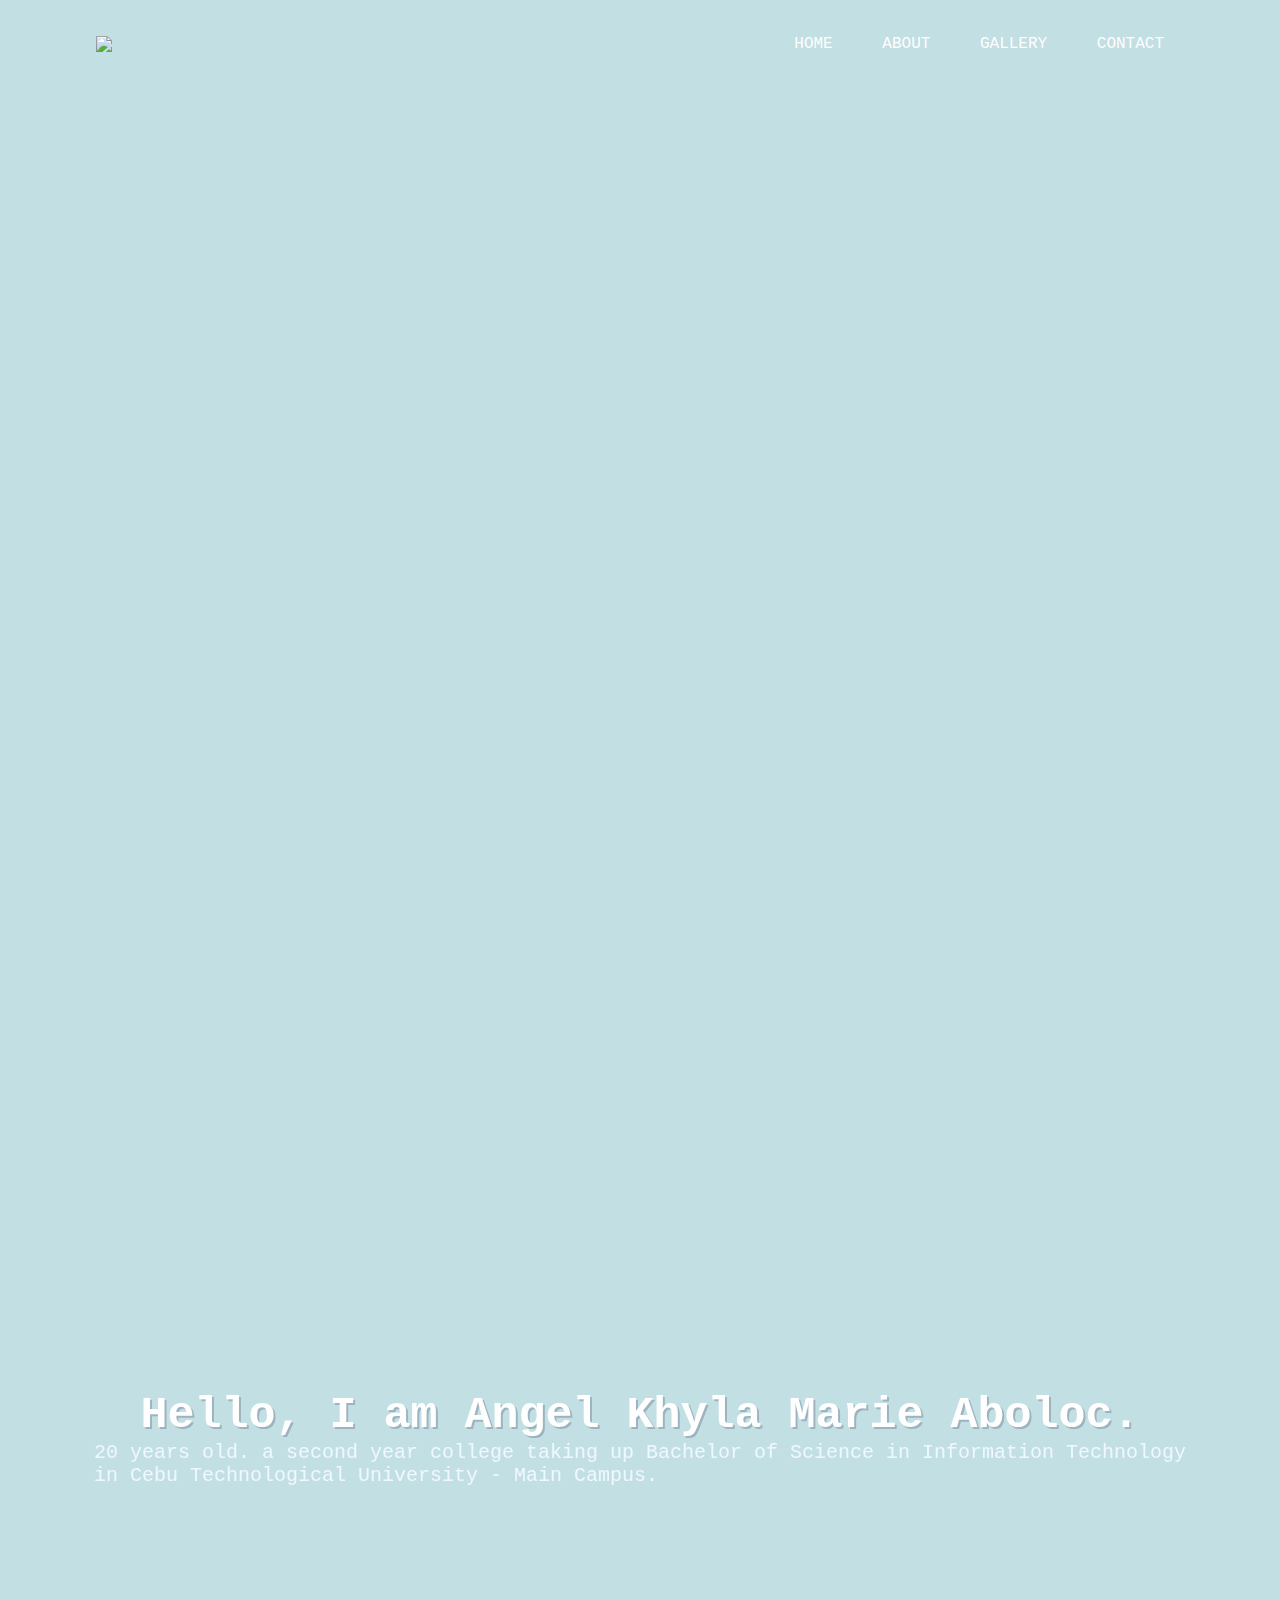
==== aboutpage.html @ 7b64c77d "first commit" ====
<!DOCTYPE html>
<html>
    <head>
        <title>About Page</title>
        <link rel="stylesheet" href="css/aboutstyling.css"
    </head>
<body>
    <div class="banner">
        <div class="navbar">
          <img src="logo.png" class="logo">
          <ul>
            <li><a href="index.html">Home</a></li>
            <li><a href="aboutpage.html">About</a></li>
            <li><a href="gallerypage.html">Gallery</a></li>
            <li><a href="contactpage.html">Contact</a></li>
          </ul>
        </div>
        
        <section class="sec-1">
            <div class="images"
            <img src="pic1.jpg" alt="" class="animate" style="--i:0;">
            <img src="pic2.jpg" alt="" class="animate" style="--i:1">
            <img src="pic3.jpg" alt="" class="animate" style="--i:2">
            <img src="pic4.jpg" alt="" class="animate" style="--i:3">
            <img src="pic5.jpg" alt="" class="animate" style="--i:4">
        </section>

        <section class="sec-2 show-animate">
            <h1 class = "animate">Hello, I am Angel Khyla Marie Aboloc.</h1>
            <p class = "animate">20 years old. a second year college taking up Bachelor of Science in Information Technology<br>
                in Cebu Technological University - Main Campus.</p>
        </section>

        <section class="sec-3">
            <h1 class="animate">About Me✩࿐࿔ </h1>
            <p class="animate">I was born on the 2nd of April 2003. My Star Sign is Aries.
                <br>I am the Oldest Daughter of Cleofe D.Igot and Charles Al G. Aboloc
                <br>I have a one and only brother but sadly, he passed away last 2019. His name is James Dustin I. Aboloc.
            </p>
        </section>

        <section class="sec-4">
            <h1 class="animate">Hobbies✧˖°</h1>
            <p class="animate">My hobbies are sleeping, eating and I also watch Kdramas and Animes on Netflix
                <br> if I have free time because I am usually busy with academics that I don't often watch anymore.
            </p>
        </section>

        <section class="sec-5">
            <h1 class="animate">Interest⋆.ೃ࿔*:･</h1>
            <p class="animate">I am really fond of playing video games such as Valorant and CODM.
                <br>I also love to glam up myself especially when I am bored at midnight. LMAO.
            </p>
        </section>

        <section class="sec-6">
            <h1 class="animate">My Location✩₊˚.⋆☾⋆⁺</h1>
            <iframe src="https://www.google.com/maps/embed?pb=!1m14!1m8!1m3!1d1572.4742800161835!2d123.95843460769849!3d10.267009190255719!3m2!1i1024!2i768!4f13.1!3m3!1m2!1s0x33a99bde5fb200a1%3A0x7f94f88ccfe21ee0!2sAjoya%20Subdivision%20AJ%20055!5e0!3m2!1sen!2sph!4v1699100199442!5m2!1sen!2sph" width="600" height="450" style="border:0;" allowfullscreen="" loading="lazy" referrerpolicy="no-referrer-when-downgrade" alt="" class="animate"></iframe>
        </section>

        <section class="sec-7">
            <h1 class="animate">Mini Vlog in Moalboal</h1>
            <video controls src="video/minivlogmoalboal.mp4" width="500px" alt="" class="animate"></video>
        </section>

        <script src="js/script.js"></script>
          </div>
        </div>
  
    </div>
</body>
</html>
---- css/aboutstyling.css ----
*{
    margin: 0;
    padding: 0;
    box-sizing: border-box;
    font-family: 'Poppins', monospace;
}
.banner{
    width: 100%;
    height: 100vh;
    background-image: url(bgabout.png);
    background-color: #C2DFE3;
    background-size: 1300 x 750px;
    background-position: center;
}
section{
    display: flex;
    justify-content: center;
    align-items: center;
    flex-direction: column;
    min-height: 100vh;
    background: #C2DFE3;
    overflow-x: hidden;
}
h1{
    font-size: 45px;
    text-shadow: 2px 2px #9DB4C0;
    color: #FEFEFE;
}
p{
    font-size: 20px;
    align-items: center;
    justify-content: center;
    color: aliceblue;
}
section .animate{
    opacity: 0;
    filter: blur(5px);
    transition: 1s;
}
section.show-animate .animate{
    opacity: 1;
    filter: blur(0);
}
.sec-1 .images img {
    max-width: 220px;
    margin: 0 30px;
    transform: translateX(-100%);
    transition-delay: calc(.2s * var(--i));
}
.sec-1.show-animate .images img{
    transform: translateX(0);
}
.sec-1 .animate{
    transform: translateX(-100%);
}
.sec-1.show-animate .animate{
    transform: translateX(0);
}
.sec-2 .animate{
    transform: scale(.7);
}
.sec-2.show-animate .animate{
    transform: scale(1);
}
.sec-3 .animate{
    transform: translateX(-100%);
}
.sec-3.show-animate .animate{
    transform: translateX(0);
}
.sec-4 .animate{
    transform: translateX(100%);
}
.sec-4.show-animate .animate{
    transform: translateX(0);
}
.sec-5 .animate{
    transform: translateX(-100%);
}
.sec-5.show-animate .animate{
    transform: translateX(0);
}
.sec-6{
    width: 100%;
    height: 100vh;
    display: flex;
    align-items: center;
    justify-content: center;
    flex-direction: column;
}
.sec-6 .animate{
    transform: translateX(100%);
}
.sec-6.show-animate .animate{
    transform: translateX(0);
}
.sec-7 .animate{
    transform: translateX(-100%);
}
.sec-7.show-animate .animate{
    transform: translateX(0);
}
.navbar{
    width: 85%;
    margin: auto;
    padding: 35px 0;
    display: flex;
    align-items: center;
    justify-content: space-between;
}
.logo{
    width: 120px;
    cursor: pointer;

}
.navbar ul li{
    list-style: none;
    display: inline-block;
    margin: 0 20px;
    position: relative;
}
.navbar ul li a{
    text-decoration: none;
    color: #FEFEFE;
    text-transform: uppercase;
}
.navbar ul li::after{
    content: '';
    height: 3px;
    width: 0;
    background: #D4EBF4;
    position: absolute;
    left: 0;
    bottom: -10px;
    transition: 0.5s;
}
.navbar ul li:hover::after{
    width: 100%;
}
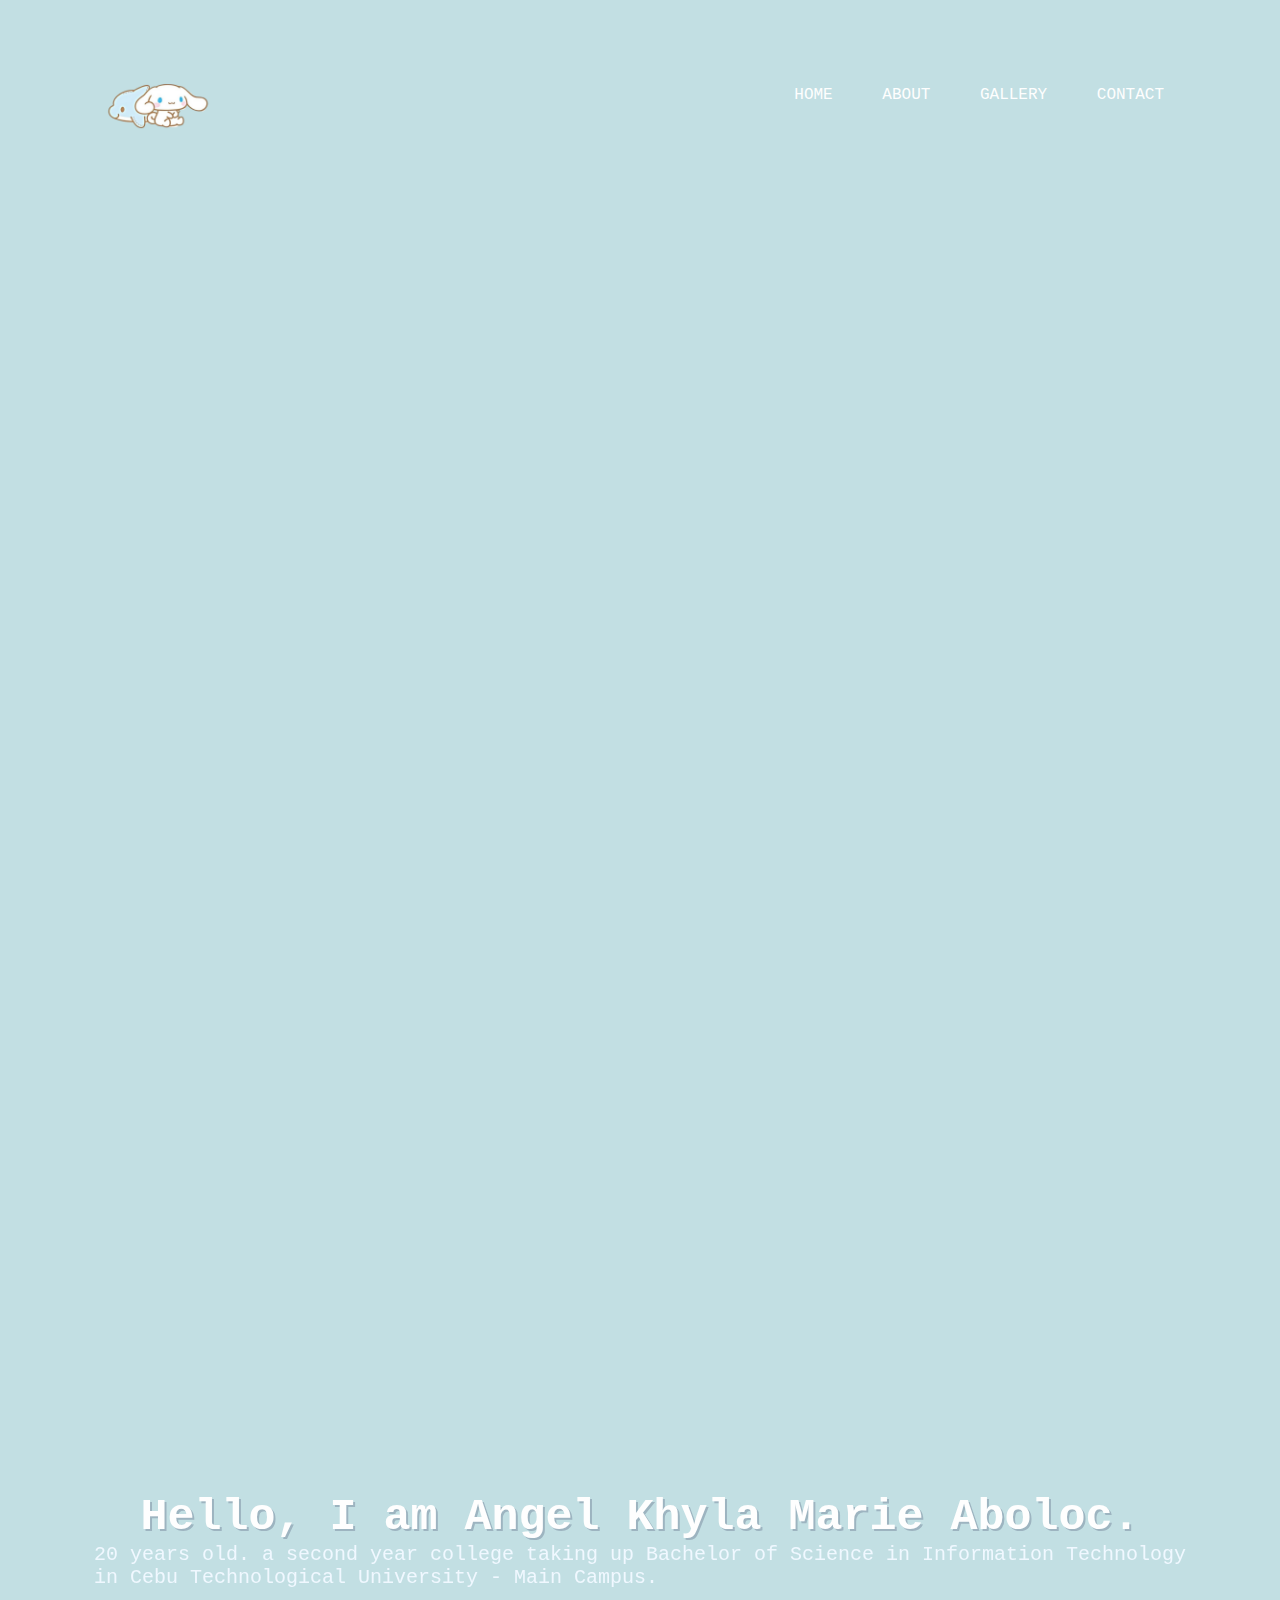
==== commit 8c36bce9: "first commit" ====
--- a/aboutpage.html
+++ b/aboutpage.html
@@ -7,7 +7,7 @@
 <body>
     <div class="banner">
         <div class="navbar">
-          <img src="logo.png" class="logo">
+          <img src="pics/logo.png" class="logo">
           <ul>
             <li><a href="index.html">Home</a></li>
             <li><a href="aboutpage.html">About</a></li>
